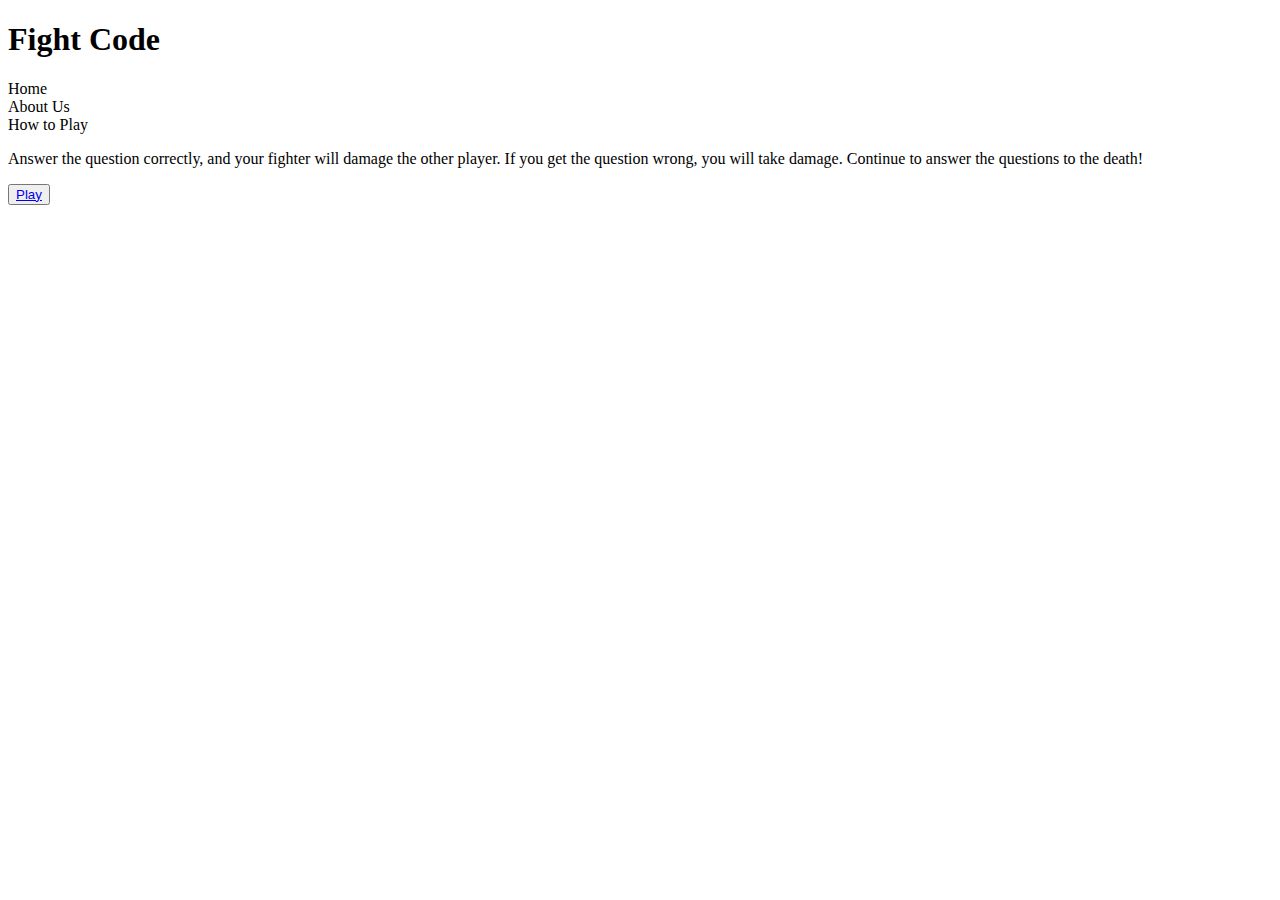
==== home.html @ 212c9d79 "html bones" ====
<!DOCTYPE html>
<html>
  <head>
    <meta charset="utf-8">
    <link rel="stylesheet" href="style.css">
    <title>Fight Code</title>
  </head>
  <header>
    <h1>Fight Code</h1>
    <nav>
      <li><a>Home</a></li>
      <li><a>About Us</a></li>
    </nav>
  </header>
  <body>
    <section id = "rules">
      <div>How to Play</div>
        <p>Answer the question correctly, and your fighter will damage the other player. If you get the question wrong, you will take damage. Continue to answer the questions to the death!</p>
        <button name="button">
          <a href="app.js">Play</a>
        </button>
    </section>


  </body>
</html>
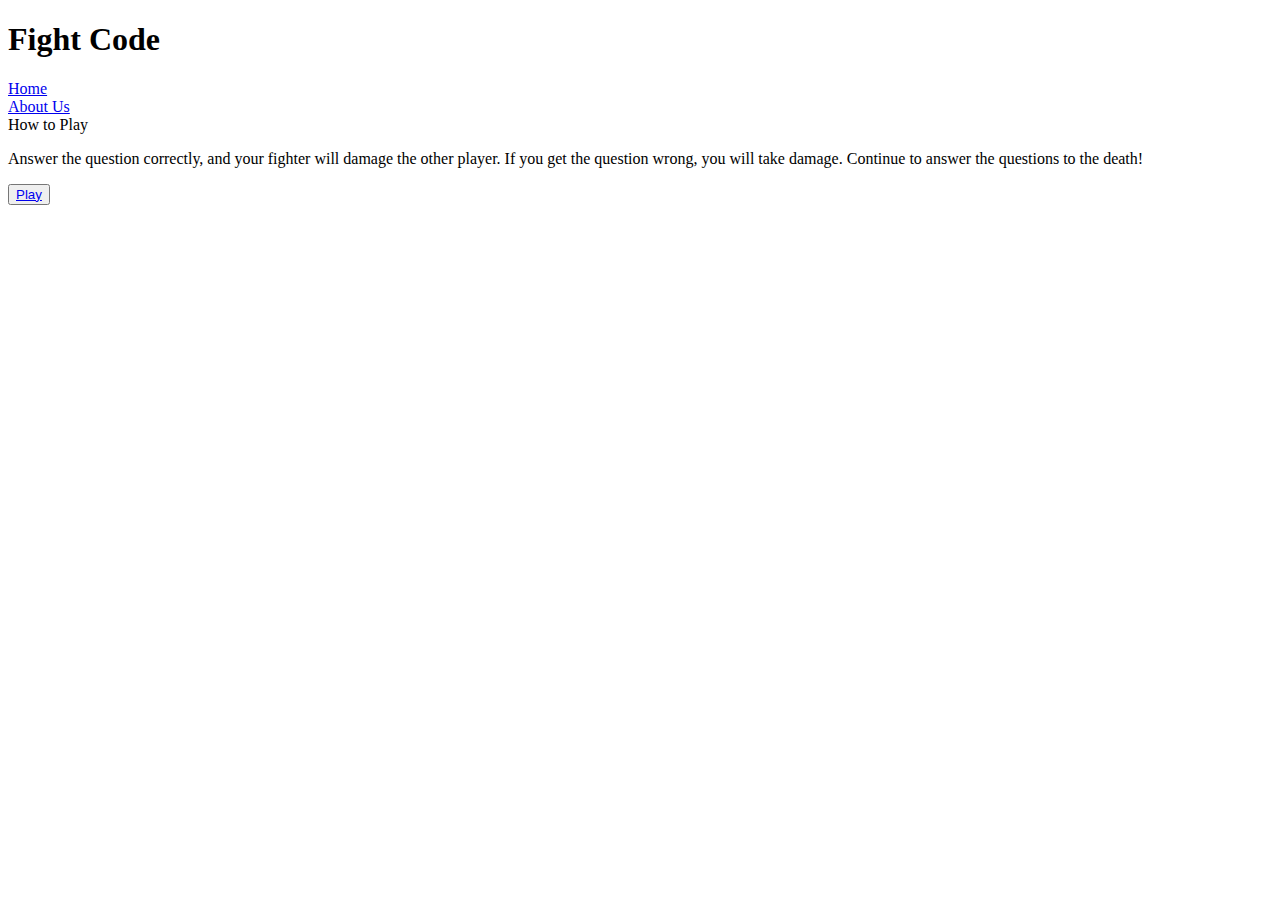
==== commit f60810ea: "radio buttons" ====
--- a/home.html
+++ b/home.html
@@ -2,14 +2,14 @@
 <html>
   <head>
     <meta charset="utf-8">
-    <link rel="stylesheet" href="style.css">
+    <link rel="stylesheet" href="css/style.css">
     <title>Fight Code</title>
   </head>
   <header>
     <h1>Fight Code</h1>
     <nav>
-      <li><a>Home</a></li>
-      <li><a>About Us</a></li>
+      <li><a href="home.html">Home</a></li>
+      <li><a href="about-us.html">About Us</a></li>
     </nav>
   </header>
   <body>
@@ -17,7 +17,7 @@
       <div>How to Play</div>
         <p>Answer the question correctly, and your fighter will damage the other player. If you get the question wrong, you will take damage. Continue to answer the questions to the death!</p>
         <button name="button">
-          <a href="app.js">Play</a>
+          <a href="play.html">Play</a>
         </button>
     </section>
 
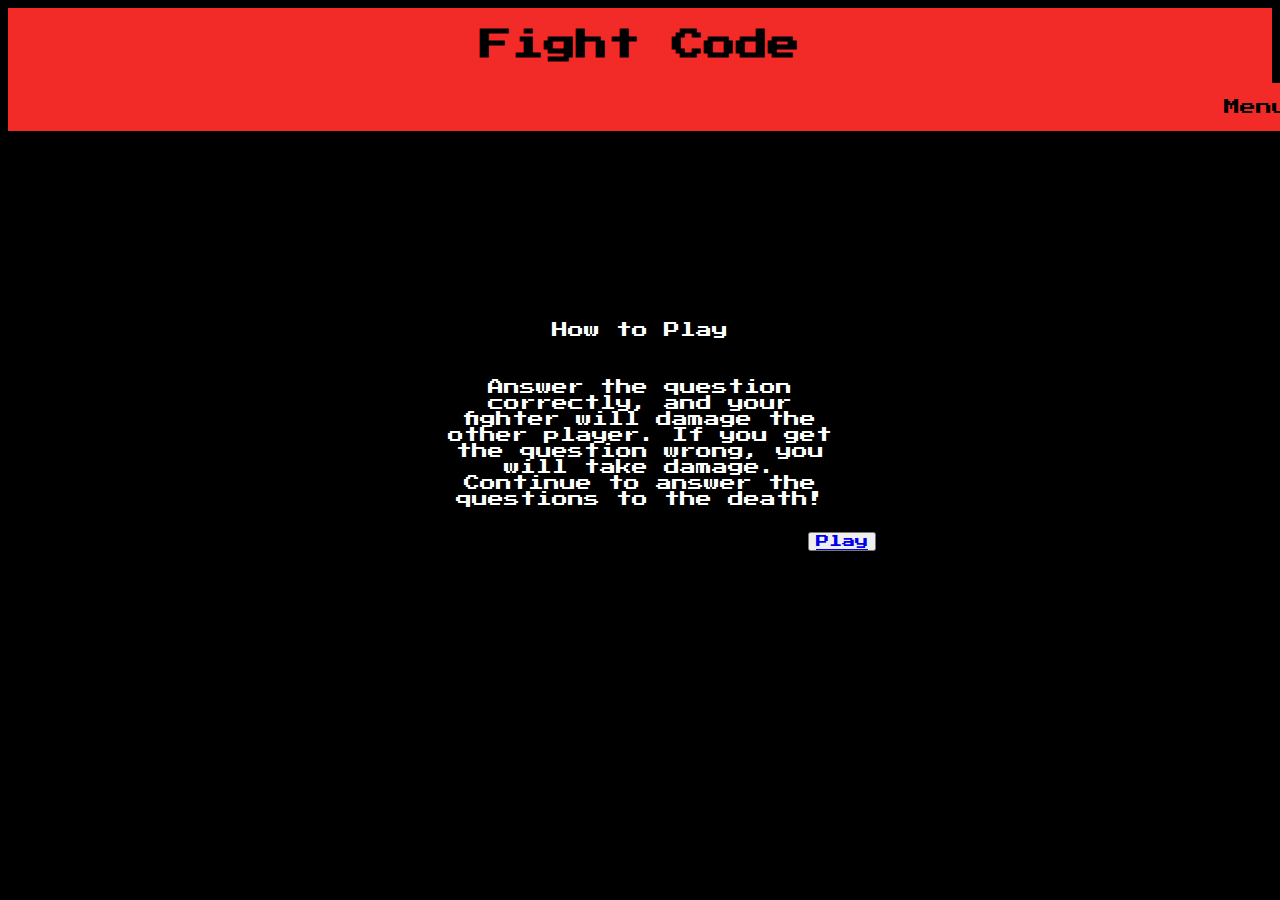
==== commit 0abbb03e: "Merge pull request #59 from ChristopherSClosser/kayla-css" ====
--- a/home.html
+++ b/home.html
@@ -7,19 +7,22 @@
   </head>
   <header>
     <h1>Fight Code</h1>
-    <nav>
-      <li><a href="home.html">Home</a></li>
-      <li><a href="about-us.html">About Us</a></li>
-    </nav>
+    <div class = "dropdown">
+      <button class="dropbtn">Menu</button>
+      <div class = "dropdown-content">
+        <a href="home.html">Home</a>
+        <a href="about-us.html">About Us</a>
+      </div>
+    </div>
   </header>
   <body>
-    <section id = "rules">
-      <div>How to Play</div>
-        <p>Answer the question correctly, and your fighter will damage the other player. If you get the question wrong, you will take damage. Continue to answer the questions to the death!</p>
-        <button name="button">
+    <div class = "how-to">
+      <p id="title">How to Play</p>
+      <p id="rules">Answer the question correctly, and your fighter will damage the other player. If you get the question wrong, you will take damage. Continue to answer the questions to the death!</p>
+    </div>
+        <button class="button">
           <a href="play.html">Play</a>
         </button>
-    </section>
 
 
   </body>
--- a/css/style.css
+++ b/css/style.css
@@ -0,0 +1,126 @@
+/*styling*/
+@import url('https://fonts.googleapis.com/css?family=Press+Start+2P');
+
+h1 {
+  font-family: 'Press Start 2P', cursive;
+  text-align: center;
+
+}
+header {
+  background-color: #F22B29;
+  margin-top: 0;
+  display: inline-block;
+  width: 100%;
+}
+.dropbtn {
+    background-color: #F22B29;
+    color: black;
+    padding: 16px;
+    font-size: 16px;
+    border: none;
+    cursor: pointer;
+    font-family: 'Press Start 2P', cursive;
+  }
+  .dropdown {
+    position: relative;;
+    display: inline-block;
+    margin-left: 1200px;
+  }
+  .dropdown-content {
+    display: none;
+    position: absolute;
+    background-color: #f9f9f9;
+    min-width: 160px;
+    box-shadow: 0px 8px 16px 0px rgba(0,0,0,0.2);
+    z-index: 1;
+  }
+  .dropdown-content a {
+    color: black;
+    padding: 12px 16px;
+    text-decoration: none;
+    display: block;
+    font-family: 'Press Start 2P', cursive;
+}
+.dropdown-content a:hover {
+  background-color: #4B5358;
+}
+.dropdown:hover .dropdown-content {
+    display: block;
+  }
+
+.dropdown:hover .dropbtn {
+  background-color: #708D81;
+  }
+
+form, .questions, .action {
+  background: white;
+}
+
+.healthBar img{
+  width: 80px;
+}
+.action {
+  width: 100%;
+}
+.overlay-animations {
+  width: 400px;
+  height:400px;
+  background: url("../img/POW.jpg");
+  background-size: contain;
+  position: absolute;
+  display: none;
+}
+.winner-overlay {
+  width: 100%;
+  height: 100%;
+  background: url("../img/you-win.png");
+  background-color: white;
+  background-size: contain;
+  position: absolute;
+  z-index: -9;
+}
+.loser-overlay {
+  width: 100%;
+  height:100%;
+  background: url("../img/game-over.png");
+  background-size: contain;
+  background-color: white;
+  position: absolute;
+  z-index: -9;
+}
+label img{
+  width:50px;
+}
+body{
+  background-color: black;
+}
+.how-to {
+  text-align: center;
+  padding-top: 150px;
+}
+#title {
+  color: white;
+  font-family: 'Press Start 2P', cursive;
+  padding-top: 25px;
+}
+#rules {
+  padding-top: 25px;
+  color: white;
+  font-family: 'Press Start 2P', cursive;
+  width: 400px;
+  margin:auto;
+}
+.button{
+  font-family: 'Press Start 2P', cursive;
+  margin-left: 800px;
+  margin-top: 25px;
+}
+div h1 {
+  color: white;
+}
+#bio {
+  color: white;
+}
+#us {
+  width: 400px;
+}
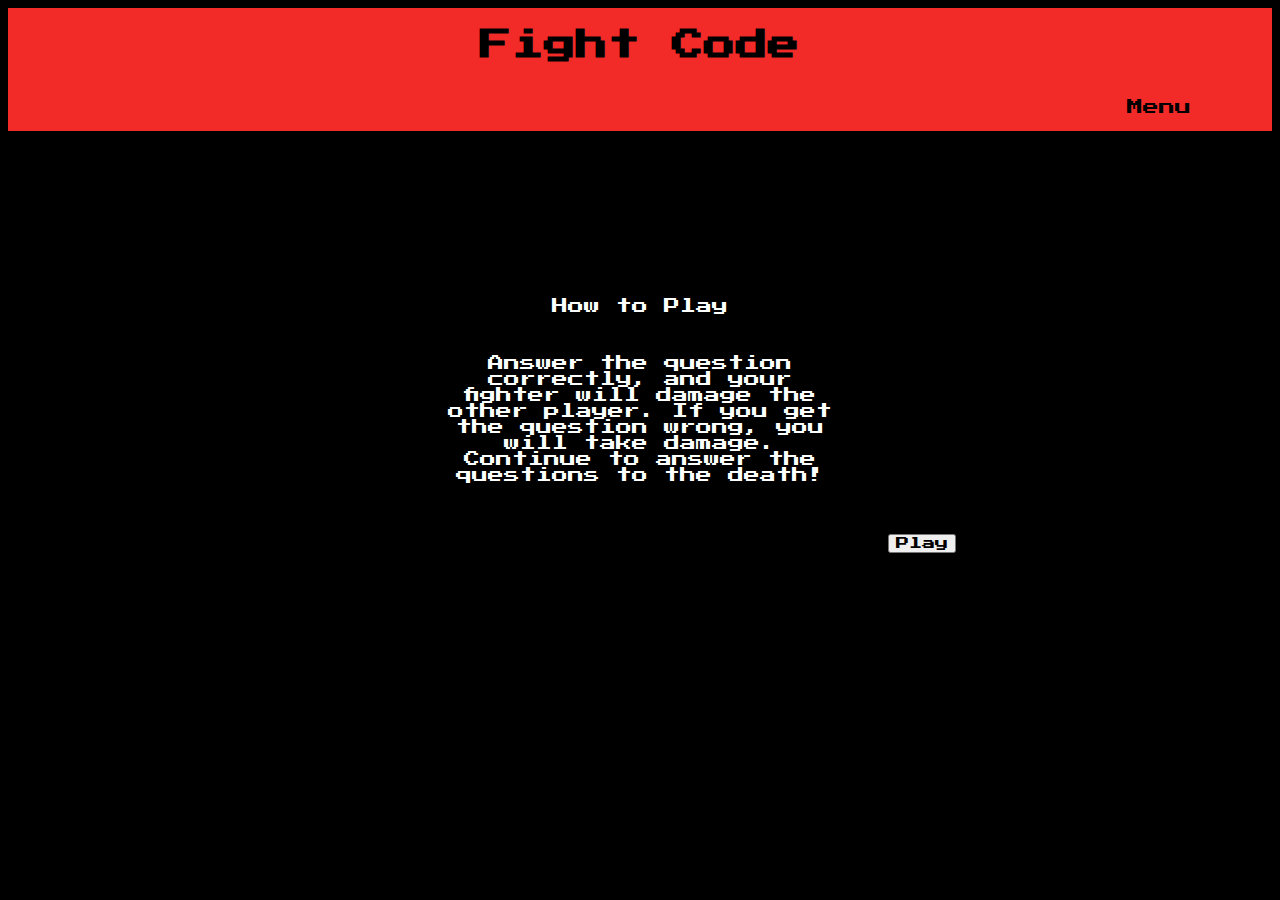
==== commit 4df53fda: "almost there" ====
--- a/home.html
+++ b/home.html
@@ -4,6 +4,7 @@
     <meta charset="utf-8">
     <link rel="stylesheet" href="css/style.css">
     <title>Fight Code</title>
+    <audio src="music/8bit_game_theme.wav" autoplay="true" loop="true"></audio>
   </head>
   <header>
     <h1>Fight Code</h1>
@@ -20,10 +21,8 @@
       <p id="title">How to Play</p>
       <p id="rules">Answer the question correctly, and your fighter will damage the other player. If you get the question wrong, you will take damage. Continue to answer the questions to the death!</p>
     </div>
-        <button class="button">
-          <a href="play.html">Play</a>
+        <button class="initialPlay">
+          <a class="initPlay" href="play.html">Play</a>
         </button>
-
-
   </body>
 </html>
--- a/css/style.css
+++ b/css/style.css
@@ -4,8 +4,12 @@
 h1 {
   font-family: 'Press Start 2P', cursive;
   text-align: center;
-
-}
+}
+
+* {
+  font-family: 'Press Start 2P', cursive;
+}
+
 header {
   background-color: #F22B29;
   margin-top: 0;
@@ -13,90 +17,153 @@
   width: 100%;
 }
 .dropbtn {
-    background-color: #F22B29;
-    color: black;
-    padding: 16px;
-    font-size: 16px;
-    border: none;
-    cursor: pointer;
-    font-family: 'Press Start 2P', cursive;
-  }
-  .dropdown {
-    position: relative;;
-    display: inline-block;
-    margin-left: 1200px;
-  }
-  .dropdown-content {
-    display: none;
-    position: absolute;
-    background-color: #f9f9f9;
-    min-width: 160px;
-    box-shadow: 0px 8px 16px 0px rgba(0,0,0,0.2);
-    z-index: 1;
-  }
-  .dropdown-content a {
-    color: black;
-    padding: 12px 16px;
-    text-decoration: none;
-    display: block;
-    font-family: 'Press Start 2P', cursive;
+  background-color: #F22B29;
+  color: black;
+  padding: 16px;
+  font-size: 16px;
+  border: none;
+  cursor: pointer;
+  font-family: 'Press Start 2P', cursive;
+  z-index: 9999;
+  margin-right: 10px;
+  outline: none;
+
+}
+.dropdown {
+  position: relative;
+  display: inline-block;
+  float: right;
+  margin-right: 55px;
+  z-index: 9999999;
+}
+.dropdown-content {
+  display: none;
+  position: absolute;
+  background-color: #f9f9f9;
+  min-width: 160px;
+  box-shadow: 0px 8px 16px 0px rgba(0,0,0,0.2);
+  z-index: 1;
+}
+.dropdown-content a {
+  color: black;
+  padding: 12px 16px;
+  text-decoration: none;
+  display: block;
+  font-family: 'Press Start 2P', cursive;
+
 }
 .dropdown-content a:hover {
   background-color: #4B5358;
 }
 .dropdown:hover .dropdown-content {
     display: block;
-  }
+}
 
 .dropdown:hover .dropbtn {
   background-color: #708D81;
-  }
-
-form, .questions, .action {
-  background: white;
-}
-
+}
+/*--------play.html css--------*/
+.timer {
+  display: inline;
+  padding: 10px;
+  background-color: black;
+  color: #F22B29;
+}
+.question-container{
+  background-color: #D3D3D3;
+  padding: 10px;
+  line-height: 1.5;
+}
+.answers-container {
+  background-color: #D3D3D3;
+  padding: 10px;
+  line-height: 1.5;
+}
+.answer-button {
+  background-color: #F22B29;
+  margin: 10px;
+  padding: 10px;
+  color: black;
+  outline: none;
+}
+
+.boss-fight {
+  position: absolute;
+  top: 50%;
+  left: 35%;
+  z-index: -9;
+  width: 32%;
+  height: 25%;
+  background-color: black;
+  color: white;
+  font-size: 20px;
+  text-align: center;
+  padding-top: 2%;
+  border-style: ridge;
+  border-color: #F22B29;
+  border-width: thick;
+}
 .healthBar img{
-  width: 80px;
+  width: 50px;
 }
 .action {
+  text-align: right;
+}
+div.action-wraper {
+  background-image: url(../img/The_bidge.png);
+  background-repeat: no-repeat;
+  background-size: 100% 600px;
+  margin: auto;
   width: 100%;
+  padding-top: 1%;
 }
 .overlay-animations {
-  width: 400px;
-  height:400px;
-  background: url("../img/POW.jpg");
-  background-size: contain;
+  width: 100%;
+  height:140%;
+  background: url("../img/POW.jpg") no-repeat;
+  background-size: cover;
+  repeat: no-repeat;
   position: absolute;
   display: none;
 }
 .winner-overlay {
-  width: 100%;
-  height: 100%;
+  width: 98.4%;
+  height: 140%;
   background: url("../img/you-win.png");
   background-color: white;
   background-size: contain;
   position: absolute;
-  z-index: -9;
+  z-index: 9;
+  top: 138px;
+  background-repeat: round;
 }
 .loser-overlay {
-  width: 100%;
-  height:100%;
+  width: 98.4%;
+  height:140%;
   background: url("../img/game-over.png");
   background-size: contain;
   background-color: white;
   position: absolute;
-  z-index: -9;
-}
+  z-index: 9;
+  top: 131px;
+}
+
+/*---------play.html--------end*/
+
+form, .questions, .action {
+  background: white;
+}
+
 label img{
   width:50px;
 }
-body{
+
+body {
   background-color: black;
 }
 .how-to {
   text-align: center;
-  padding-top: 150px;
+  padding-top: 10%;
 }
 #title {
   color: white;
@@ -110,17 +177,159 @@
   width: 400px;
   margin:auto;
 }
-.button{
-  font-family: 'Press Start 2P', cursive;
-  margin-left: 800px;
-  margin-top: 25px;
+.button {
+  font-family: 'Press Start 2P', cursive;
+  margin-left: 80%;
+}
+.initialPlay{
+  font-family: 'Press Start 2P', cursive;
+  float: right;
+  margin-right: 25%;
+  margin-top: 4%;
 }
 div h1 {
   color: white;
 }
-#bio {
-  color: white;
-}
-#us {
-  width: 400px;
-}
+
+/*about us page*/
+
+.bio {
+  color: white;
+}
+.about-us-body{
+  text-align: center;
+}
+.aboutUs{
+  margin: auto;
+  display: inline-block;
+  width: 37%;
+  margin-left: 3%;
+  margin-top: 12px;
+}
+li {
+list-style:none
+}
+form#entry-form {
+  margin: 0 auto;
+  background-color: #D3D3D3;
+}
+label.label-text {
+  font-family: 'Press Start 2P', cursive;
+  font-size: 14px;
+  text-align: center;
+  margin: 0 auto;
+}
+fieldset.radiogroup {
+  margin-top: auto;
+  margin-bottom: auto;
+  text-align: center;
+}
+.darnstars {
+  text-align: center;
+}
+.level {
+  display: inline-block;
+}
+fieldset.pick-name {
+  text-align: center;
+}
+h3{
+  text-align: center;
+}
+#onestar {
+  width: 50px;
+}
+#twostars{
+  width: 70px;
+}
+#threestars{
+  width: 90px;
+}
+#ben {
+  width:70px;
+}
+#fraz {
+  width:80px;
+}
+#tracy {
+  width:60px;
+}
+ul.characters {
+  text-align: center;
+}
+
+li.characters {
+  text-align: center;
+  display: inline;
+  list-style: none;
+  margin: 0 auto;
+}
+li.level {
+  list-style: none;
+}
+
+.action-wraper{
+  text-align: center;
+  display: inline-flex;
+}
+.human .computer {
+  margin: auto;
+}
+.computer{
+  margin-left: 10%;
+}
+
+div.action-wrapper {
+
+  margin: 0 auto;
+}
+
+div.questions {
+  float: left;
+  display: block;
+  margin: 30px auto;
+  margin-left: 30px;
+  height: auto;
+  width: 800px;
+}
+
+div#player-health {
+  display: inline;
+  margin: 0 auto;
+}
+img#playPic {
+  display: inline;
+  margin: 0 auto;
+  height: 400px;
+  width: auto;
+}
+div#computer-health {
+  display: inline;
+  margin: 0 auto;
+}
+img#compPic {
+  display: inline;
+  margin: 0 auto;
+  height: 500px;
+  width: auto;
+}
+.blackout{
+
+}
+.hidden{
+  display: none;
+}
+#playerName {
+  color: white;
+}
+#computerName {
+  color: white;
+}
+.players{
+  display: flex;
+  margin: auto;
+}
+.initPlay{
+  text-decoration: none;
+  color: black;
+}
